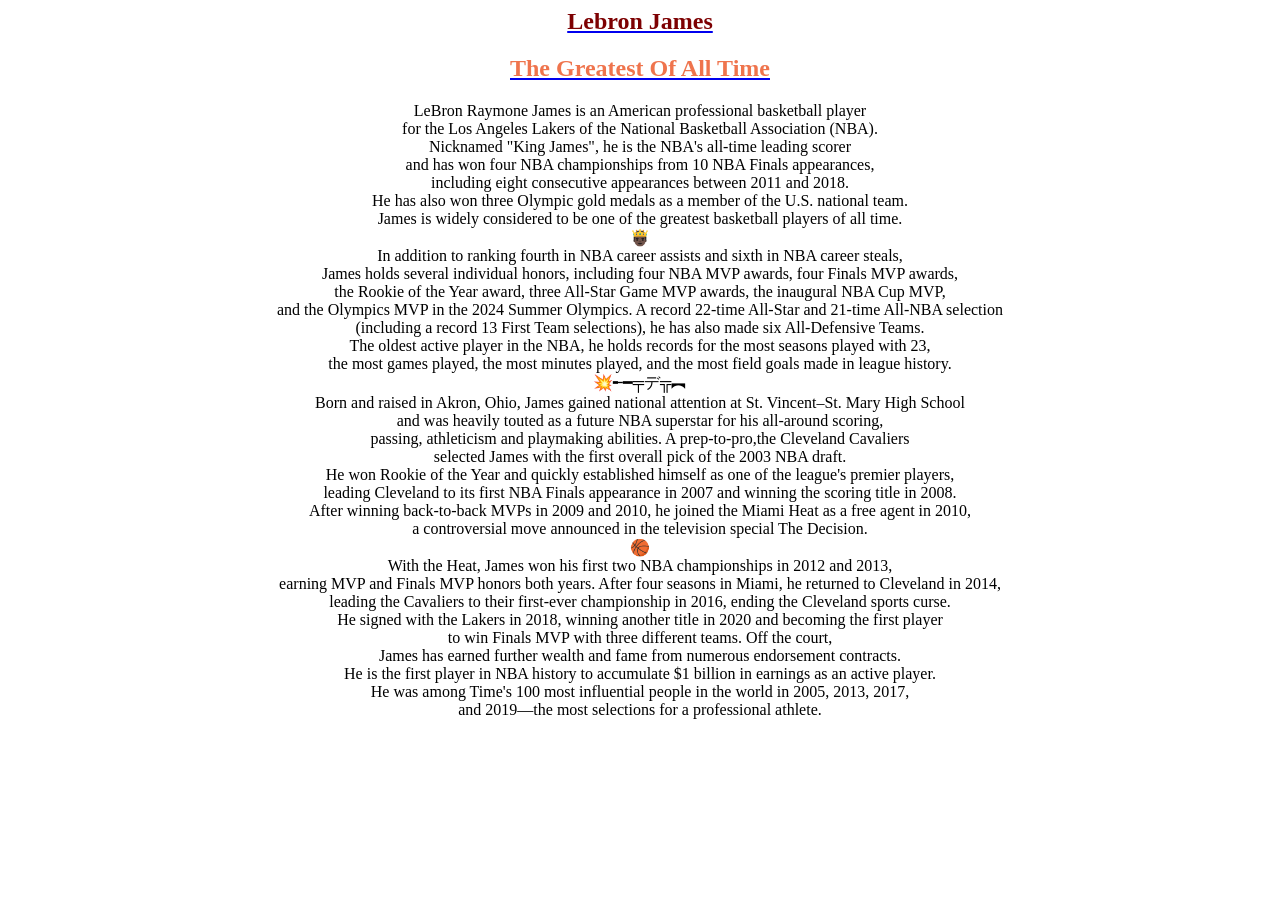
==== index.html @ b29fbf70 "Add files via upload" ====
<html>
<head>
<title>
Mi primera web
</title>
<body>
<center><a href="https://en.wikipedia.org/wiki/LeBron_James"><h2><font color=7d0002>Lebron James</font> </h2></a>
<a href="https://youtu.be/-9lP95Qo-I0?si=hpODJdtnbtjX0e9k"><h2><font color="ef744d">The Greatest Of All Time</font><br></h2> </a>
<center>LeBron Raymone James is an American professional basketball player<br>
for the Los Angeles Lakers of the National Basketball Association (NBA).<br>
Nicknamed "King James", he is the NBA's all-time leading scorer<br>
and has won four NBA championships from 10 NBA Finals appearances,<br>
including eight consecutive appearances between 2011 and 2018.<br>
He has also won three Olympic gold medals as a member of the U.S. national team.<br>
James is widely considered to be one of the greatest basketball players of all time.<br>
🤴🏿<br>
In addition to ranking fourth in NBA career assists and sixth in NBA career steals,<br>
James holds several individual honors, including four NBA MVP awards, four Finals MVP awards,<br>
the Rookie of the Year award, three All-Star Game MVP awards, the inaugural NBA Cup MVP,<br>
and the Olympics MVP in the 2024 Summer Olympics. A record 22-time All-Star and 21-time All-NBA selection<br>
(including a record 13 First Team selections), he has also made six All-Defensive Teams.<br>
The oldest active player in the NBA, he holds records for the most seasons played with 23,<br>
the most games played, the most minutes played, and the most field goals made in league history.<br>
💥╾━╤デ╦︻<br>
Born and raised in Akron, Ohio, James gained national attention at St. Vincent–St. Mary High School<br>
and was heavily touted as a future NBA superstar for his all-around scoring,<br>
passing, athleticism and playmaking abilities. A prep-to-pro,the Cleveland Cavaliers<br>
selected James with the first overall pick of the 2003 NBA draft.<br>
He won Rookie of the Year and quickly established himself as one of the league's premier players,<br>
leading Cleveland to its first NBA Finals appearance in 2007 and winning the scoring title in 2008.<br>
After winning back-to-back MVPs in 2009 and 2010, he joined the Miami Heat as a free agent in 2010,<br>
a controversial move announced in the television special The Decision.<br>
🏀<br>
With the Heat, James won his first two NBA championships in 2012 and 2013,<br>
earning MVP and Finals MVP honors both years. After four seasons in Miami, he returned to Cleveland in 2014,<br>
leading the Cavaliers to their first-ever championship in 2016, ending the Cleveland sports curse.<br>
He signed with the Lakers in 2018, winning another title in 2020 and becoming the first player<br>
to win Finals MVP with three different teams. Off the court,<br>
James has earned further wealth and fame from numerous endorsement contracts.<br>
He is the first player in NBA history to accumulate $1 billion in earnings as an active player.<br>
He was among Time's 100 most influential people in the world in 2005, 2013, 2017,<br>
and 2019—the most selections for a professional athlete.<br></center>
</body>
</html>
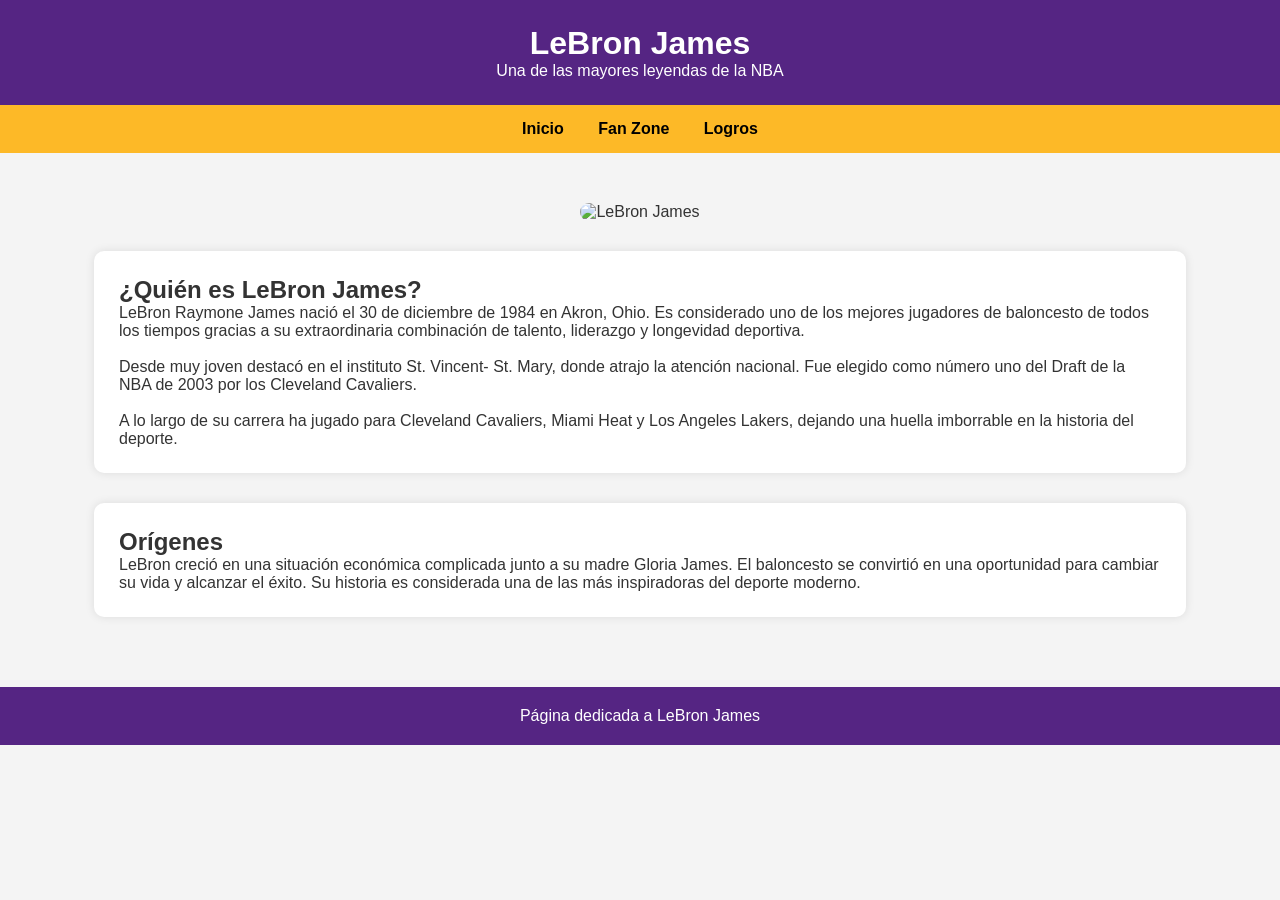
==== commit d4122333: "Add files via upload" ====
--- a/index.html
+++ b/index.html
@@ -1,44 +1,77 @@
-<html>
+<!DOCTYPE html>
+<html lang="es">
 <head>
-<title>
-Mi primera web
-</title>
+<meta charset="UTF-8">
+<meta name="viewport" content="width=device-width, initial-scale=1.0">
+<title>LeBron James - Inicio</title>
+<link rel="stylesheet" href="style.css">
+</head>
+
 <body>
-<center><a href="https://en.wikipedia.org/wiki/LeBron_James"><h2><font color=7d0002>Lebron James</font> </h2></a>
-<a href="https://youtu.be/-9lP95Qo-I0?si=hpODJdtnbtjX0e9k"><h2><font color="ef744d">The Greatest Of All Time</font><br></h2> </a>
-<center>LeBron Raymone James is an American professional basketball player<br>
-for the Los Angeles Lakers of the National Basketball Association (NBA).<br>
-Nicknamed "King James", he is the NBA's all-time leading scorer<br>
-and has won four NBA championships from 10 NBA Finals appearances,<br>
-including eight consecutive appearances between 2011 and 2018.<br>
-He has also won three Olympic gold medals as a member of the U.S. national team.<br>
-James is widely considered to be one of the greatest basketball players of all time.<br>
-🤴🏿<br>
-In addition to ranking fourth in NBA career assists and sixth in NBA career steals,<br>
-James holds several individual honors, including four NBA MVP awards, four Finals MVP awards,<br>
-the Rookie of the Year award, three All-Star Game MVP awards, the inaugural NBA Cup MVP,<br>
-and the Olympics MVP in the 2024 Summer Olympics. A record 22-time All-Star and 21-time All-NBA selection<br>
-(including a record 13 First Team selections), he has also made six All-Defensive Teams.<br>
-The oldest active player in the NBA, he holds records for the most seasons played with 23,<br>
-the most games played, the most minutes played, and the most field goals made in league history.<br>
-💥╾━╤デ╦︻<br>
-Born and raised in Akron, Ohio, James gained national attention at St. Vincent–St. Mary High School<br>
-and was heavily touted as a future NBA superstar for his all-around scoring,<br>
-passing, athleticism and playmaking abilities. A prep-to-pro,the Cleveland Cavaliers<br>
-selected James with the first overall pick of the 2003 NBA draft.<br>
-He won Rookie of the Year and quickly established himself as one of the league's premier players,<br>
-leading Cleveland to its first NBA Finals appearance in 2007 and winning the scoring title in 2008.<br>
-After winning back-to-back MVPs in 2009 and 2010, he joined the Miami Heat as a free agent in 2010,<br>
-a controversial move announced in the television special The Decision.<br>
-🏀<br>
-With the Heat, James won his first two NBA championships in 2012 and 2013,<br>
-earning MVP and Finals MVP honors both years. After four seasons in Miami, he returned to Cleveland in 2014,<br>
-leading the Cavaliers to their first-ever championship in 2016, ending the Cleveland sports curse.<br>
-He signed with the Lakers in 2018, winning another title in 2020 and becoming the first player<br>
-to win Finals MVP with three different teams. Off the court,<br>
-James has earned further wealth and fame from numerous endorsement contracts.<br>
-He is the first player in NBA history to accumulate $1 billion in earnings as an active player.<br>
-He was among Time's 100 most influential people in the world in 2005, 2013, 2017,<br>
-and 2019—the most selections for a professional athlete.<br></center>
+
+<header>
+    <h1>LeBron James</h1>
+    <p>Una de las mayores leyendas de la NBA</p>
+</header>
+
+<nav>
+    <a href="index.html">Inicio</a>
+    <a href="fanzone.html">Fan Zone</a>
+    <a href="logros.html">Logros</a>
+</nav>
+
+<div class="container">
+
+    <div class="hero">
+        <img src="images/lebron1.jpg" alt="LeBron James">
+    </div>
+
+    <div class="section">
+        <h2>¿Quién es LeBron James?</h2>
+
+        <p>
+            LeBron Raymone James nació el 30 de diciembre de 1984
+            en Akron, Ohio. Es considerado uno de los mejores
+            jugadores de baloncesto de todos los tiempos gracias a
+            su extraordinaria combinación de talento, liderazgo y
+            longevidad deportiva.
+        </p>
+
+        <br>
+
+        <p>
+            Desde muy joven destacó en el instituto St. Vincent-
+            St. Mary, donde atrajo la atención nacional. Fue elegido
+            como número uno del Draft de la NBA de 2003 por los
+            Cleveland Cavaliers.
+        </p>
+
+        <br>
+
+        <p>
+            A lo largo de su carrera ha jugado para Cleveland
+            Cavaliers, Miami Heat y Los Angeles Lakers, dejando una
+            huella imborrable en la historia del deporte.
+        </p>
+    </div>
+
+    <div class="section">
+        <h2>Orígenes</h2>
+
+        <p>
+            LeBron creció en una situación económica complicada junto
+            a su madre Gloria James. El baloncesto se convirtió en una
+            oportunidad para cambiar su vida y alcanzar el éxito.
+            Su historia es considerada una de las más inspiradoras
+            del deporte moderno.
+        </p>
+    </div>
+
+</div>
+
+<footer>
+    Página dedicada a LeBron James
+</footer>
+
 </body>
 </html>
--- a/style.css
+++ b/style.css
@@ -0,0 +1,88 @@
+*{
+    margin:0;
+    padding:0;
+    box-sizing:border-box;
+    font-family: Arial, Helvetica, sans-serif;
+}
+
+body{
+    background:#f4f4f4;
+    color:#333;
+}
+
+header{
+    background:#552583;
+    color:white;
+    text-align:center;
+    padding:25px;
+}
+
+nav{
+    background:#FDB927;
+    text-align:center;
+    padding:15px;
+}
+
+nav a{
+    color:black;
+    text-decoration:none;
+    font-weight:bold;
+    margin:0 15px;
+}
+
+nav a:hover{
+    color:white;
+}
+
+.container{
+    width:90%;
+    max-width:1200px;
+    margin:auto;
+    padding:30px;
+}
+
+.hero{
+    text-align:center;
+}
+
+.hero img{
+    width:80%;
+    max-width:700px;
+    border-radius:10px;
+    margin-top:20px;
+}
+
+.section{
+    margin-top:30px;
+    background:white;
+    padding:25px;
+    border-radius:10px;
+    box-shadow:0 0 10px rgba(0,0,0,0.1);
+}
+
+.gallery{
+    display:grid;
+    grid-template-columns:repeat(auto-fit,minmax(250px,1fr));
+    gap:20px;
+    margin-top:20px;
+}
+
+.gallery img{
+    width:100%;
+    border-radius:10px;
+    height:250px;
+    object-fit:cover;
+}
+
+ul{
+    margin-left:20px;
+    margin-top:15px;
+}
+
+footer{
+    text-align:center;
+    background:#552583;
+    color:white;
+    padding:20px;
+    margin-top:40px;
+}
